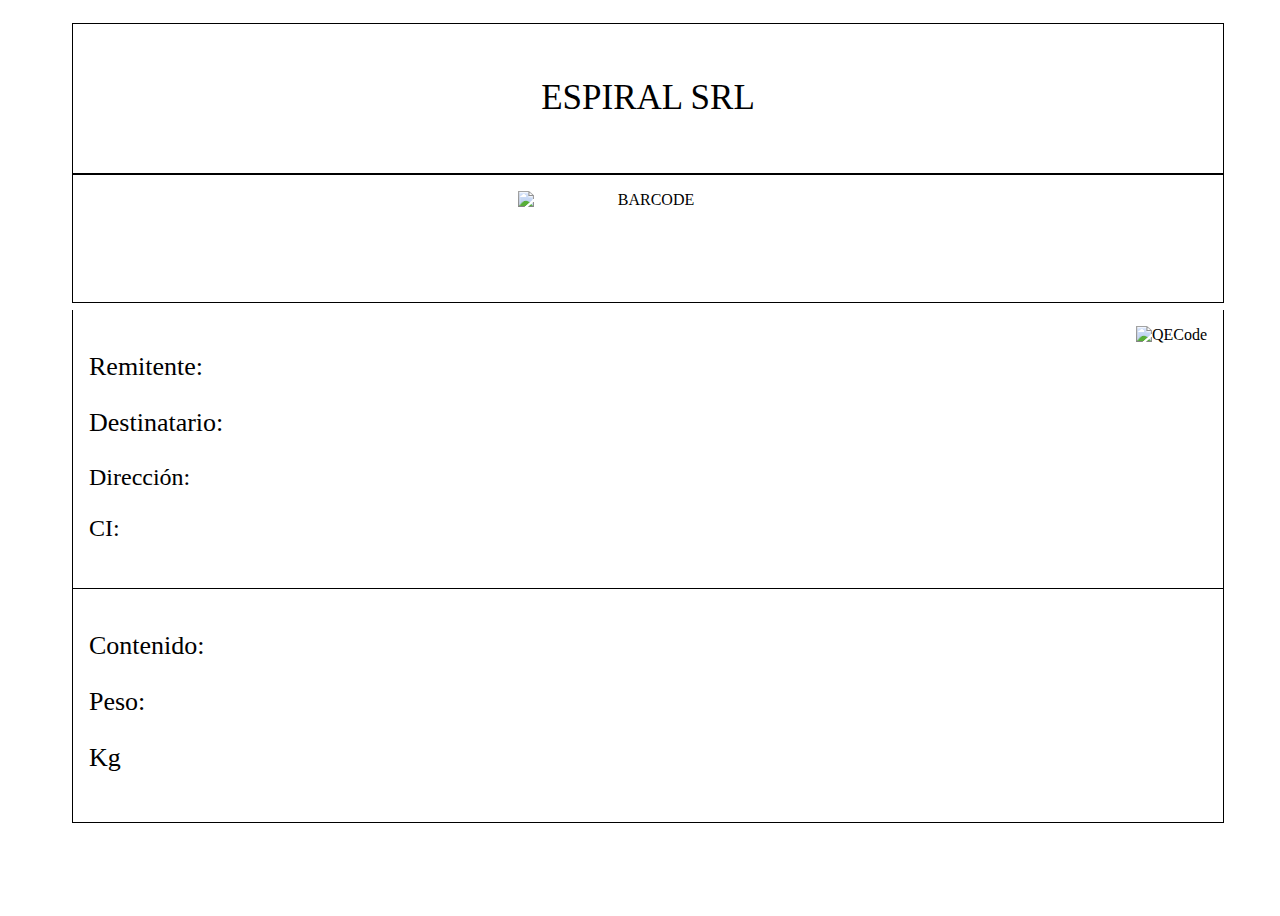
==== etiqueta.html @ e1f91358 "ETIQUETA" ====
<!DOCTYPE html>
<html lang="en">
<head>
    <meta charset="UTF-8">
    <meta http-equiv="X-UA-Compatible" content="IE=edge">
    <meta name="viewport" content="width=device-width, initial-scale=1.0">
    <title>Etiqueta TGR</title>
    <link rel="stylesheet" href="etiqueta.css">
</head>
<body>
    <div style="color: black" class="diver">    
        <div>
          <div size="A4" class="page">
          <div class="container">
            <div class="cell fullCell smallPadding centerAll">
              <p style="font-size: 35px">ESPIRAL SRL</p>
            </div>
            <div style="display: flex; flex-direction: column; height: 95px;" class="fullCell smallPadding centerAll">
              
              <img 
                id="barcode"
                class="barcode"
                width={100}
                height={100}
                alt="BARCODE"
            />

            <p id="HBL"></p>
              
            </div>
            <div style="    width: 100%; display: flex; justify-content: space-between">
                <div style="border-left: 1px solid black" class="cellBig mediumPadding fontSmaller">
                <p id="" class="fontHeader">
                  Remitente:
                </p>
                <p id="sender">
                
                </p>
                
                <p class="fontHeader">
                  Destinatario:
                </p>
                <p id="receiver"></p>
  
                <p>Dirección:</p>
                <p id="receiverAddress"></p>
                <p>CI: <span id="receiverCI"></span></p>
                <p id="receiverPhone"></p>
                
              </div>
              <div style="border-right: 1px solid black" class="cellSmal mediumPadding" >
                
              <img
              
              id="QRcode"
                class="imageSize"
                width={100}
                height={100}
                alt="QECode"
                src= />
              </div>
            </div>
            
            <div class="fullCell mediumPadding">
              <p class="fontHeader">
                Contenido:
              </p>
              <p id="merchandiseDescription" class="fontHeader">
                
              </p>
              <p class="fontHeader">
               Peso:
              </p>
              <p id="merchandiseWeight" class="fontHeader">
                Kg
              </p>
            </div>
            
          </div>
          </div>
        </div>
      </div>
      <script>
        function getParamsFromURL(){
            const urlParams = new URLSearchParams(window.location.search);
            const dataString = urlParams.get('data');
            const dataObject = JSON.parse(dataString);
            return(dataObject);
        }

        var query = getParamsFromURL();
        console.log(query)
        document.getElementById("HBL").innerHTML = `${query.HBLNumber}`
        document.getElementById("sender").innerHTML = `${query.sender.name} ${query.sender.surnames}`
        const receiver=document.getElementById("receiver").innerHTML = `${query.receiver.name} ${query.receiver.surnames}`
        const receiverAddress = document.getElementById("receiverAddress").innerHTML = `${query.receiver.address}`
        const receiverCI = document.getElementById("receiverCI").innerHTML = `${query.receiver.CI}`
        const receiverPhone = document.getElementById("receiverPhone").innerHTML = `${query.receiver.phone}`
        const merchandiseDescription=document.getElementById("merchandiseDescription").innerHTML = `${query.merchandise.description}`
        const merchandiseWeight = document.getElementById("merchandiseWeight").innerHTML = `${query.merchandise.weight} KG`

        const qr = document.getElementById("QRcode")
        qr.setAttribute('src', `https://api.qrserver.com/v1/create-qr-code/?size=800x800&data=${query.docCategory}-${query.HBLNumber}
        -${query.receiver.name} ${query.receiver.surnames}-${query.receiver.address}
        -${query.receiver.CI}-${query.receiver.phone}-${query.sender.name} ${query.sender.surnames}
        -${query.sender.address}`);
        const barcode = document.getElementById("barcode")
        barcode.setAttribute(
        'src',
        `https://www.webarcode.com/barcode/image.php?code=${query.HBLNumber}&type=C128B&xres=1&height=50&width=167&font=3&output=png&197`
        )
      </script>
</body>
</html>
---- etiqueta.css ----
.page {
    flex-direction: row;
    background-color: white;
    justify-content:center;
    align-content:center;
    align-items:center;
}
.section {
    margin: 10;
    padding: 10;
    flex-grow: 1
}
.diver {
    width:  100vw;
    height: 100vh;
}
.rightText{
    text-align: right;
}
.container {
    display: flex;
    flex-wrap: wrap;
    flex-direction:row;
    height: 800px;
    width: 90%;
    justify-content: space-between;
    margin: auto;
    padding: 15px 0;
}
.smallPadding{
    padding:5px
}
.mediumPadding{
    padding:10px
}
.cell {
    width:40vw;
    flex-basis: 40vw;
    border: 1px solid #000;
    padding: 1rem;
}
.cellBig {
    padding: 1rem;
}
.cellSmal {
    padding: 1rem;
}
.fullCell {
    width:100%;
    flex-basis: 100%;
    border: 1px solid #000;
    padding: 1rem;
}
.imageSize{
    width:200px;
    max-width:350px;
    height: auto;
    max-height:100%;
}
.barcode{
    width:70%;
    max-width:260px;
    height: 100%;
    max-height: 80px;
    margin:0;
    padding: 0
}
.centerAll{
    display: flex;
    justify-content: center;
    align-items:center;
    text-align:center;
    align-content: center
}
.fontHeader{
    font-size: 26px
}
.fontSmaller{
    font-size: 24px
}
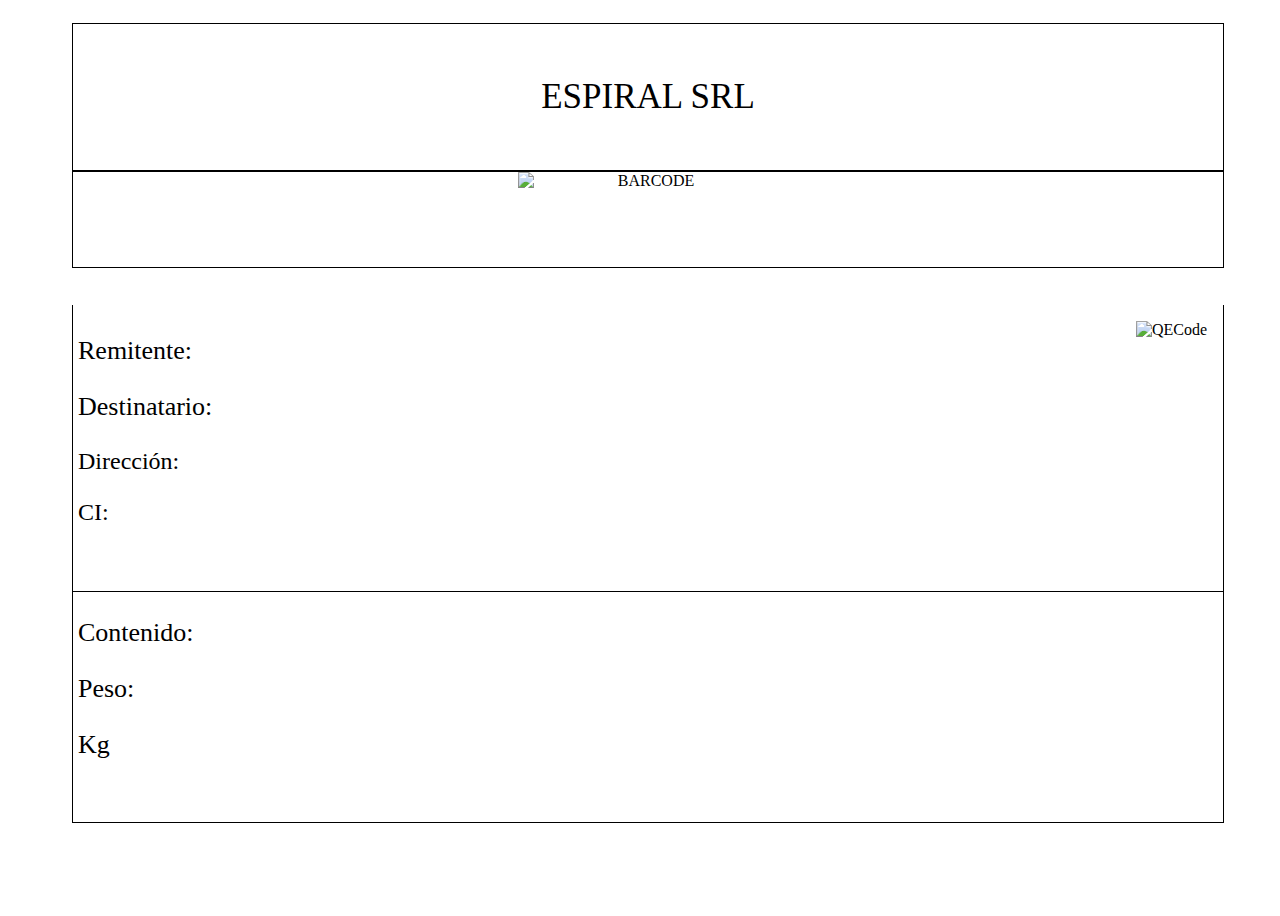
==== commit 1548b8bc: "NUEVO" ====
--- a/etiqueta.html
+++ b/etiqueta.html
@@ -12,7 +12,7 @@
         <div>
           <div size="A4" class="page">
           <div class="container">
-            <div class="cell fullCell smallPadding centerAll">
+            <div class="cell fullCell centerAll">
               <p style="font-size: 35px">ESPIRAL SRL</p>
             </div>
             <div style="display: flex; flex-direction: column; height: 95px;" class="fullCell smallPadding centerAll">
@@ -93,7 +93,11 @@
         document.getElementById("HBL").innerHTML = `${query.HBLNumber}`
         document.getElementById("sender").innerHTML = `${query.sender.name} ${query.sender.surnames}`
         const receiver=document.getElementById("receiver").innerHTML = `${query.receiver.name} ${query.receiver.surnames}`
-        const receiverAddress = document.getElementById("receiverAddress").innerHTML = `${query.receiver.address}`
+
+        const { province, township, postalCode, phone, city, mainStreet, firstMiddleStreet, secondMiddleStreet, buildingNumber, apt, district } = query.receiver;
+        
+
+        const receiverAddress = document.getElementById("receiverAddress").innerHTML = `${province}, ${township}, ${city}, ${mainStreet}, ${firstMiddleStreet}, ${secondMiddleStreet}, ${buildingNumber}, ${apt}, ${district}`;
         const receiverCI = document.getElementById("receiverCI").innerHTML = `${query.receiver.CI}`
         const receiverPhone = document.getElementById("receiverPhone").innerHTML = `${query.receiver.phone}`
         const merchandiseDescription=document.getElementById("merchandiseDescription").innerHTML = `${query.merchandise.description}`
--- a/etiqueta.css
+++ b/etiqueta.css
@@ -31,16 +31,16 @@
     padding:5px
 }
 .mediumPadding{
-    padding:10px
+    padding:0 10px
 }
 .cell {
     width:40vw;
     flex-basis: 40vw;
     border: 1px solid #000;
-    padding: 1rem;
+    padding: 5px;
 }
 .cellBig {
-    padding: 1rem;
+    padding: 5px;
 }
 .cellSmal {
     padding: 1rem;
@@ -49,7 +49,7 @@
     width:100%;
     flex-basis: 100%;
     border: 1px solid #000;
-    padding: 1rem;
+    padding: 0 5px;
 }
 .imageSize{
     width:200px;
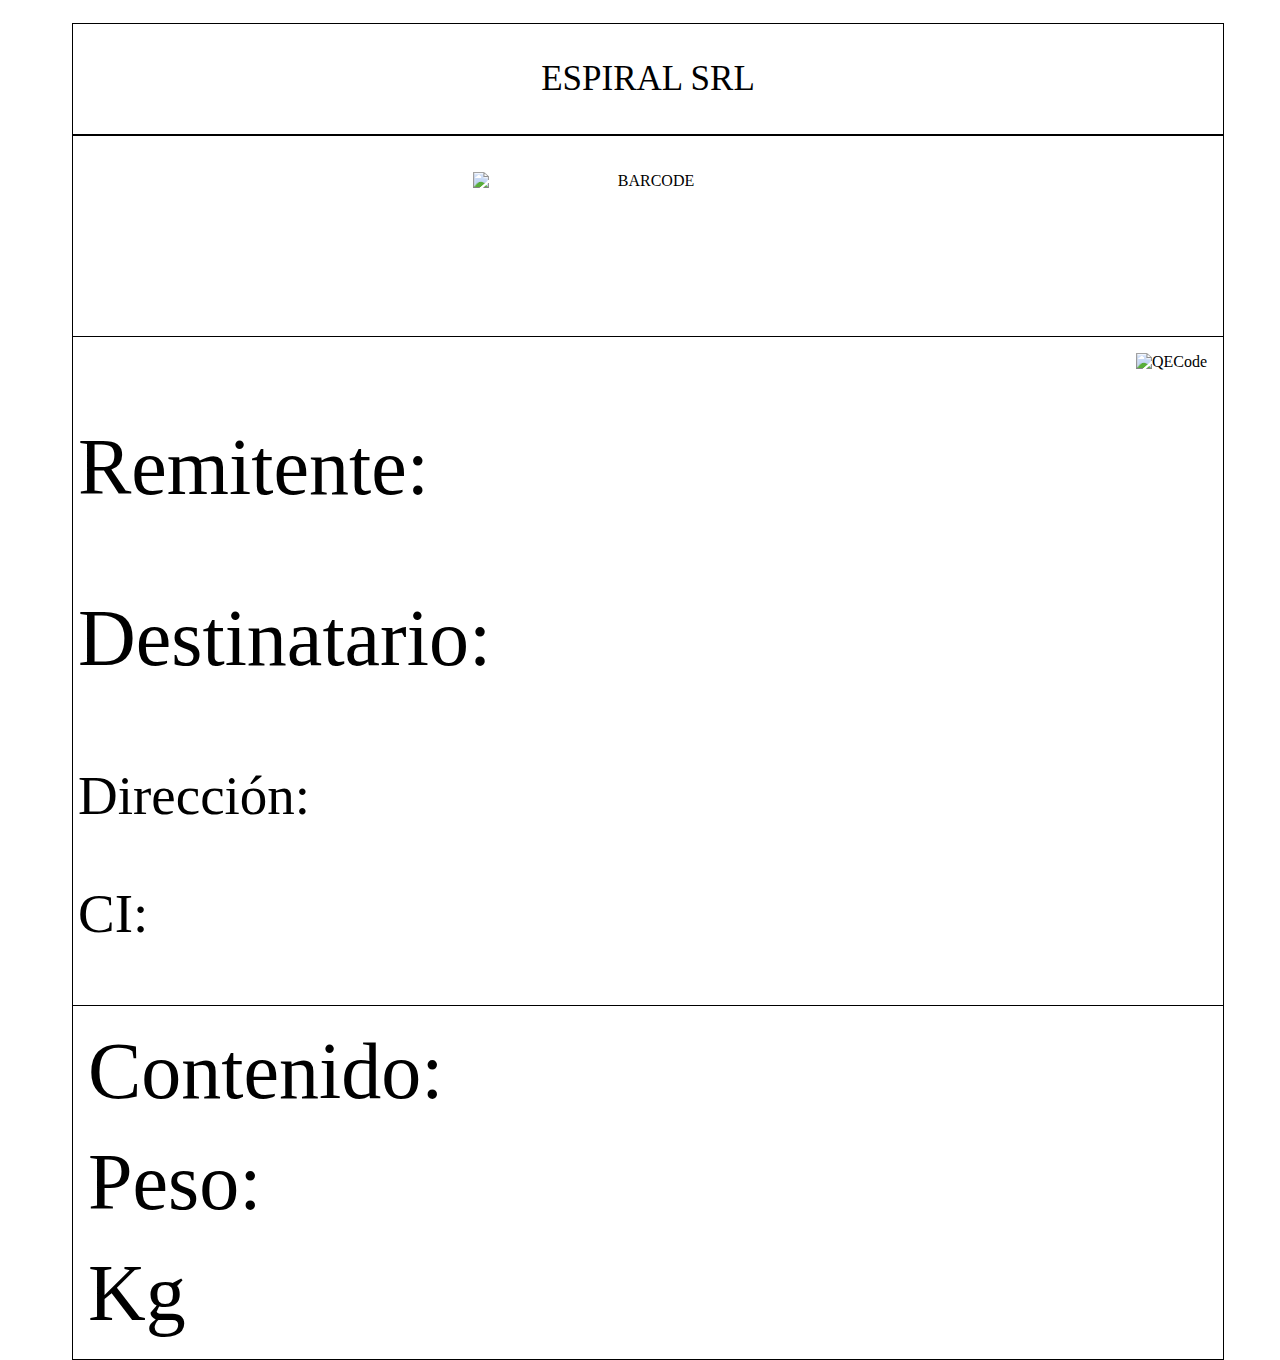
==== commit 6d947c60: "HOAL" ====
--- a/etiqueta.html
+++ b/etiqueta.html
@@ -15,20 +15,18 @@
             <div class="cell fullCell centerAll">
               <p style="font-size: 35px">ESPIRAL SRL</p>
             </div>
-            <div style="display: flex; flex-direction: column; height: 95px;" class="fullCell smallPadding centerAll">
+            <div style="display: flex; flex-direction: column; height: 200px;" class="fullCell smallPadding centerAll">
               
               <img 
                 id="barcode"
                 class="barcode"
-                width={100}
-                height={100}
                 alt="BARCODE"
             />
 
             <p id="HBL"></p>
               
             </div>
-            <div style="    width: 100%; display: flex; justify-content: space-between">
+            <div style="width: 100%; display: flex; justify-content: space-between">
                 <div style="border-left: 1px solid black" class="cellBig mediumPadding fontSmaller">
                 <p id="" class="fontHeader">
                   Remitente:
@@ -52,26 +50,24 @@
                 
               <img
               
-              id="QRcode"
+                id="QRcode"
                 class="imageSize"
-                width={100}
-                height={100}
                 alt="QECode"
                 src= />
               </div>
             </div>
             
             <div class="fullCell mediumPadding">
-              <p class="fontHeader">
+              <p class="marginLow fontHeader">
                 Contenido:
               </p>
-              <p id="merchandiseDescription" class="fontHeader">
+              <p id="merchandiseDescription" class=" marginLow fontHeader">
                 
               </p>
-              <p class="fontHeader">
+              <p class=" marginLow fontHeader">
                Peso:
               </p>
-              <p id="merchandiseWeight" class="fontHeader">
+              <p id="merchandiseWeight" class=" marginLow fontHeader">
                 Kg
               </p>
             </div>
--- a/etiqueta.css
+++ b/etiqueta.css
@@ -1,9 +1,15 @@
+.marginLow{
+    margin: 20px 10px;
+}
 .page {
     flex-direction: row;
     background-color: white;
     justify-content:center;
     align-content:center;
     align-items:center;
+}
+p{
+    font-size: 55px;
 }
 .section {
     margin: 10;
@@ -52,18 +58,17 @@
     padding: 0 5px;
 }
 .imageSize{
-    width:200px;
-    max-width:350px;
+    width: 361px;
+    max-width: 350px;
     height: auto;
-    max-height:100%;
+    max-height: 100%;   
 }
 .barcode{
-    width:70%;
-    max-width:260px;
-    height: 100%;
-    max-height: 80px;
-    margin:0;
-    padding: 0
+    width: 350px;
+    height: auto;
+    max-height: 301px;
+    margin: 0;
+    padding: 0;
 }
 .centerAll{
     display: flex;
@@ -73,7 +78,7 @@
     align-content: center
 }
 .fontHeader{
-    font-size: 26px
+    font-size: 80px
 }
 .fontSmaller{
     font-size: 24px
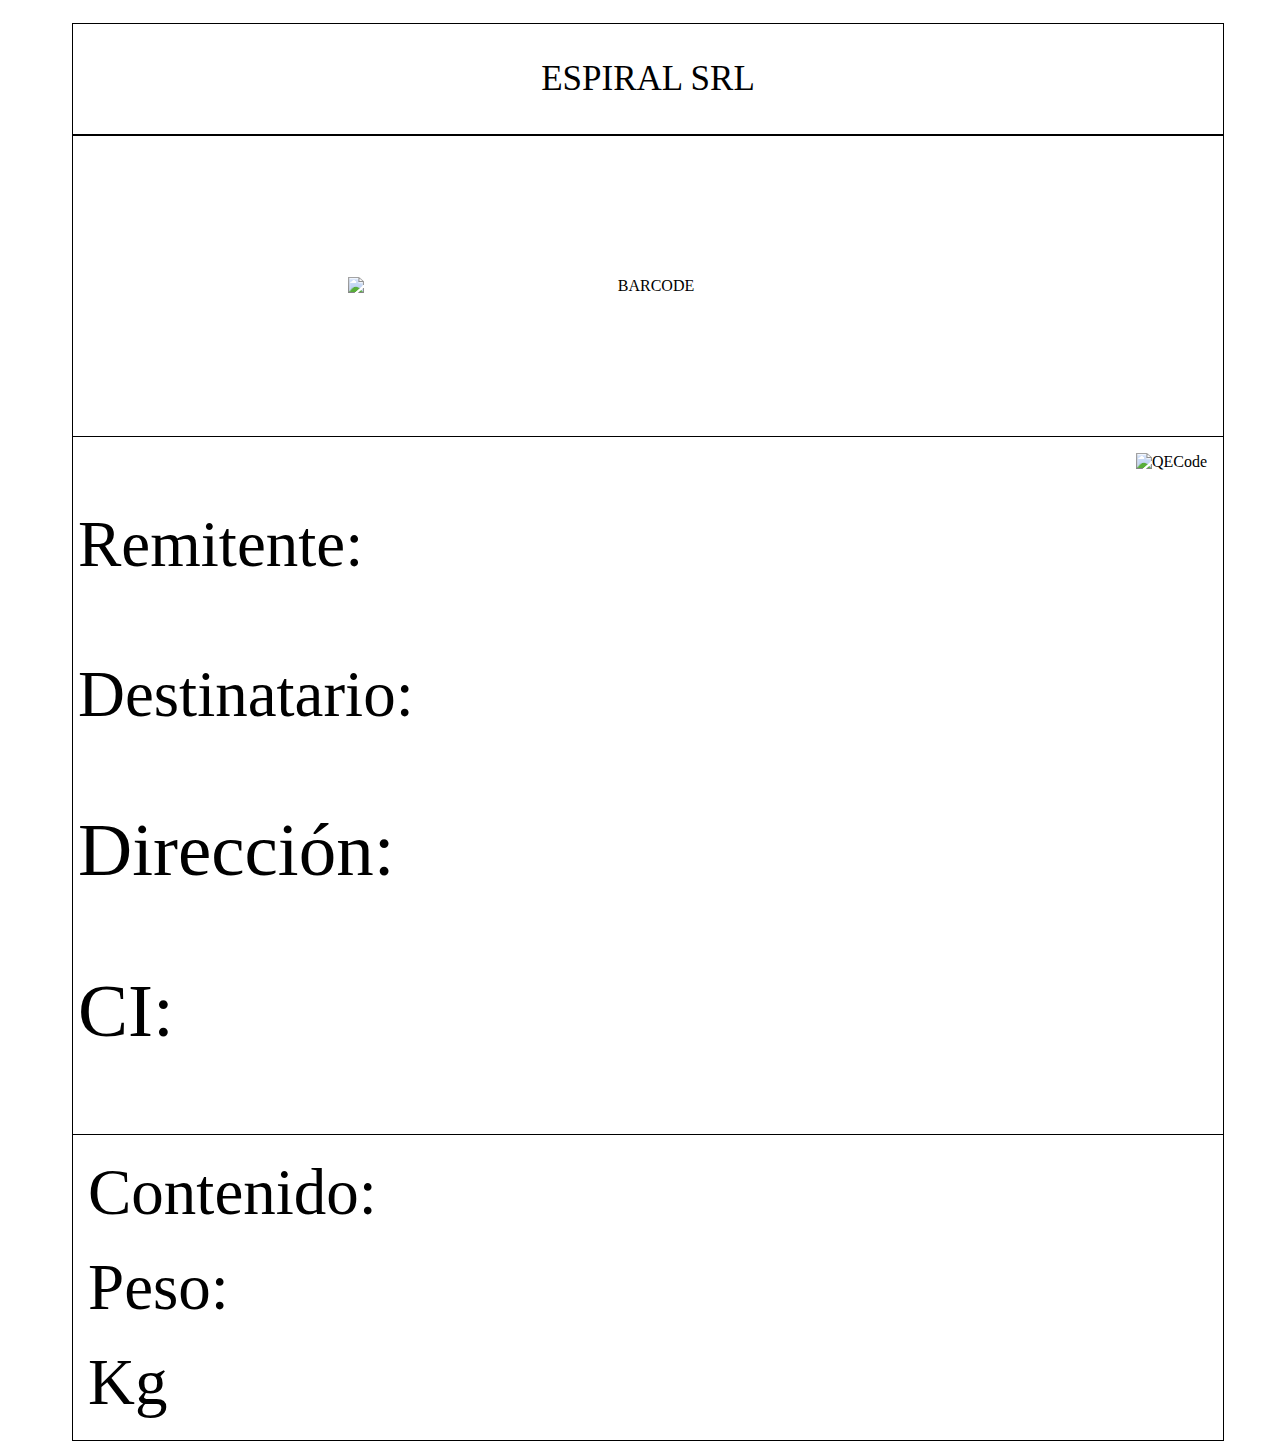
==== commit 7a86506a: "HOLA" ====
--- a/etiqueta.html
+++ b/etiqueta.html
@@ -10,12 +10,12 @@
 <body>
     <div style="color: black" class="diver">    
         <div>
-          <div size="A4" class="page">
+          <div size="A2" class="page">
           <div class="container">
             <div class="cell fullCell centerAll">
               <p style="font-size: 35px">ESPIRAL SRL</p>
             </div>
-            <div style="display: flex; flex-direction: column; height: 200px;" class="fullCell smallPadding centerAll">
+            <div style="display: flex; flex-direction: column; height: 300px;position: relative;" class="fullCell smallPadding centerAll">
               
               <img 
                 id="barcode"
--- a/etiqueta.css
+++ b/etiqueta.css
@@ -1,5 +1,12 @@
 .marginLow{
     margin: 20px 10px;
+}
+#HBL{
+    margin: 0;
+    background: white;
+    position: absolute;
+    bottom: 1px;
+    font-size: 75px;
 }
 .page {
     flex-direction: row;
@@ -9,7 +16,7 @@
     align-items:center;
 }
 p{
-    font-size: 55px;
+    font-size: 75px;
 }
 .section {
     margin: 10;
@@ -58,13 +65,12 @@
     padding: 0 5px;
 }
 .imageSize{
-    width: 361px;
-    max-width: 350px;
+    width: 400px;
     height: auto;
     max-height: 100%;   
 }
 .barcode{
-    width: 350px;
+    width: 600px;
     height: auto;
     max-height: 301px;
     margin: 0;
@@ -78,7 +84,7 @@
     align-content: center
 }
 .fontHeader{
-    font-size: 80px
+    font-size: 65px
 }
 .fontSmaller{
     font-size: 24px
